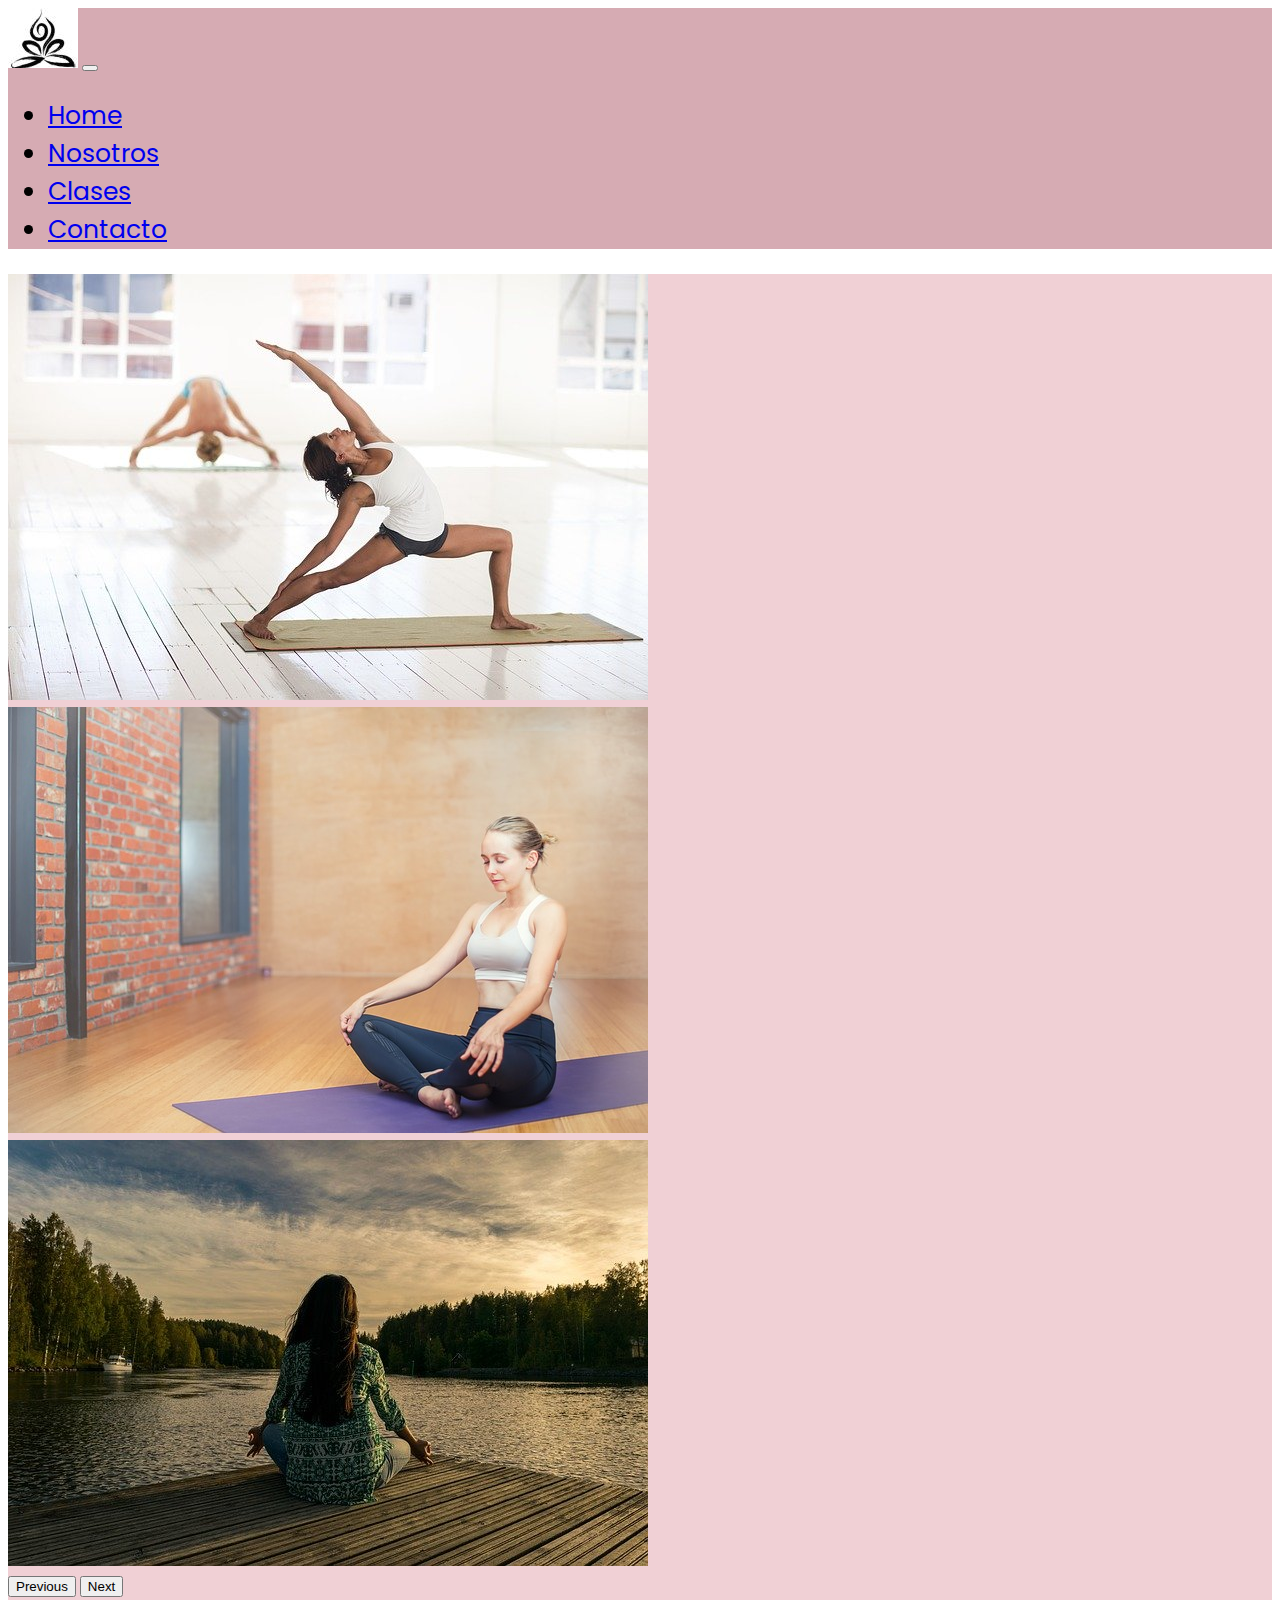
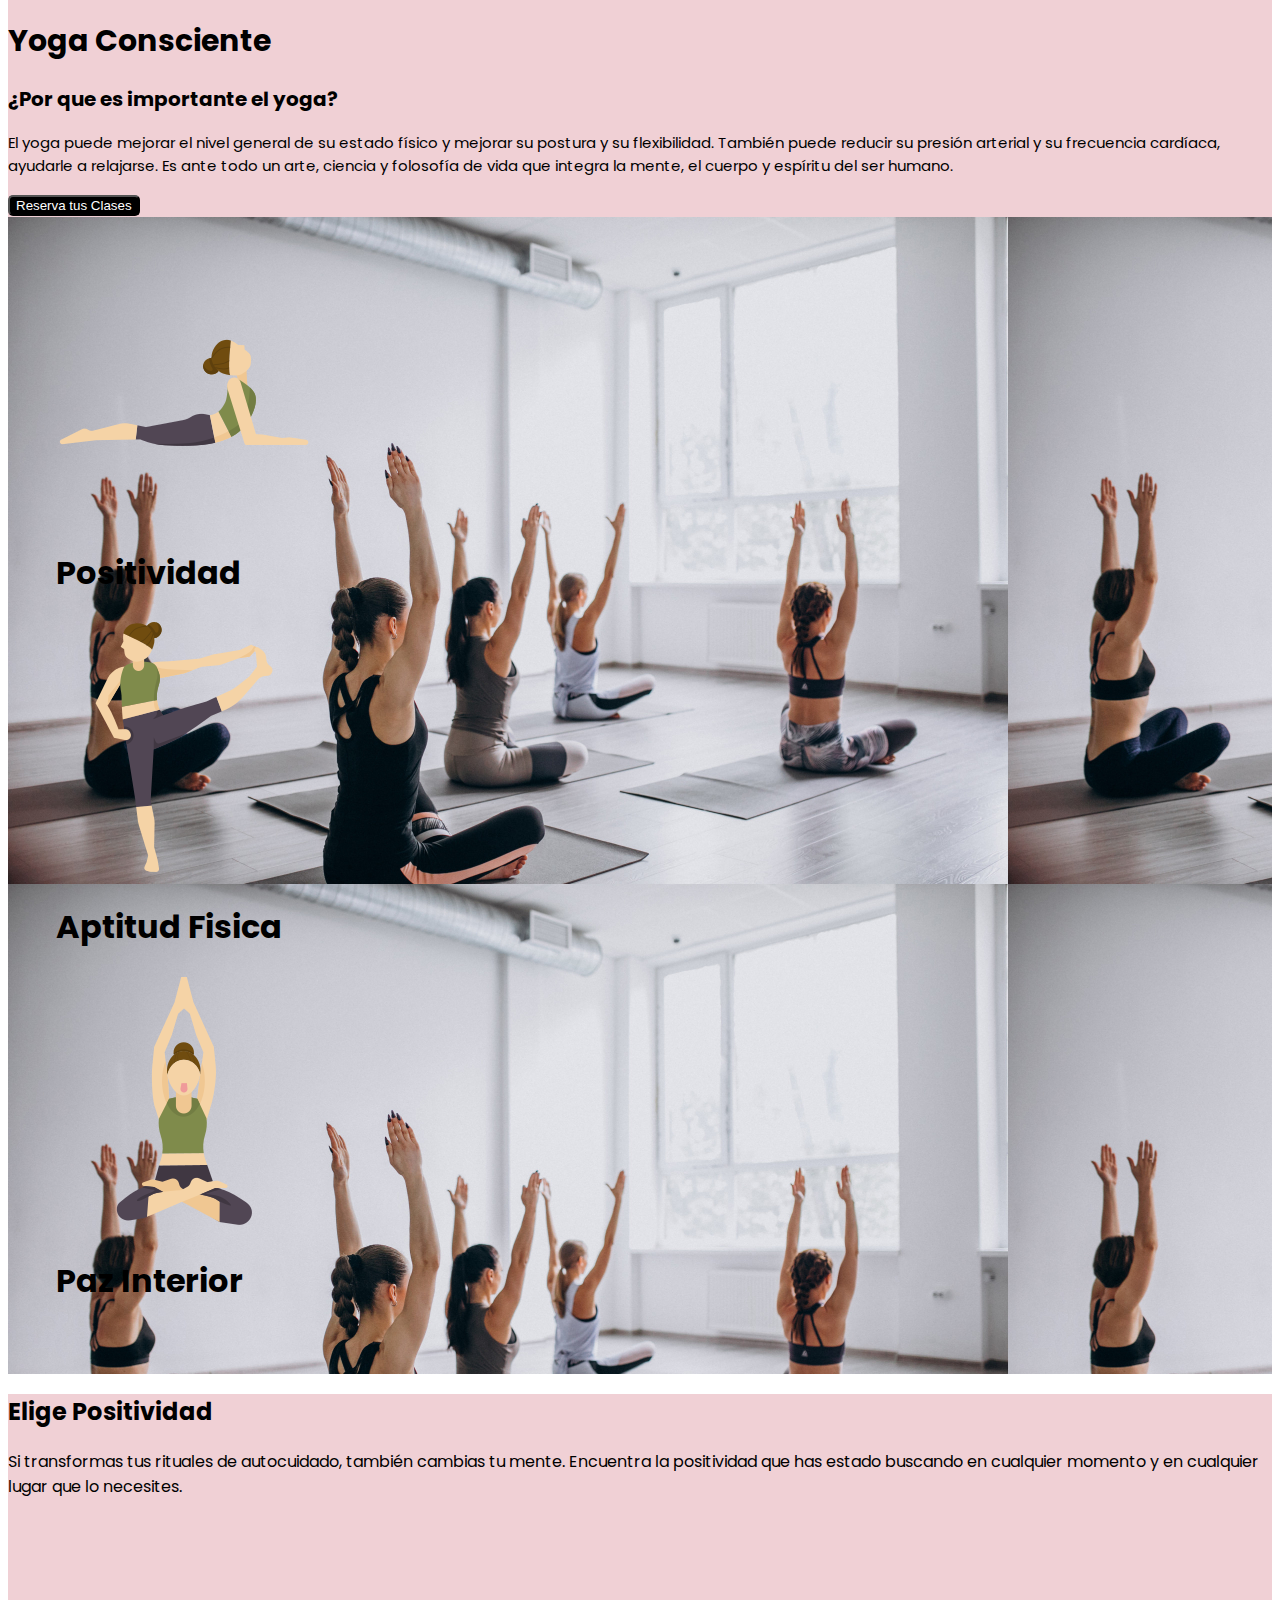
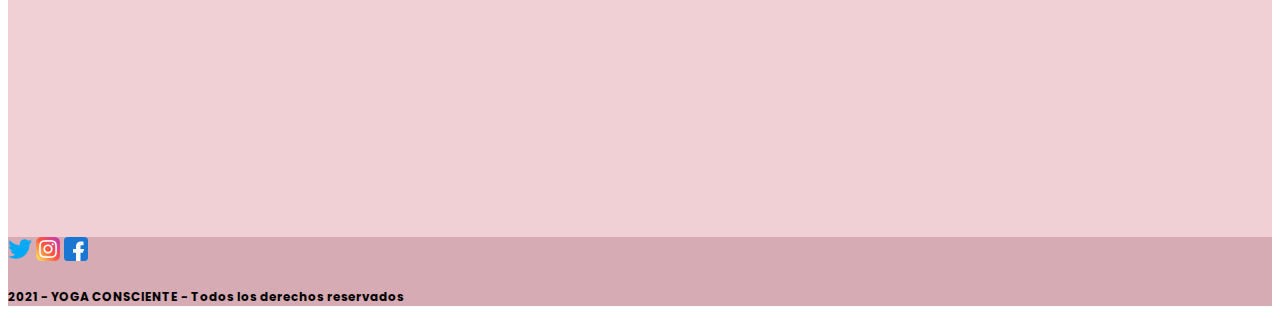
==== index.html @ ab991b2a "Primer Commit Proyecto Final" ====
<!DOCTYPE html>
<html lang="en">
<head>
    <!-- META TAGS-->
    <meta charset="UTF-8">
    <meta http-equiv="X-UA-Compatible" content="IE=edge">
    <meta name="viewport" content="width=device-width, initial-scale=1.0">
    <meta name="description" content=" Reserva clases con Yoga Consciente">
    <meta name="keywords" content=" YOGA, CLASES, RESTAURATIVO, IYENGAR, VINYASA, PAZ, SALUD, POSITIVO, CALMA, MEDITAR">
    <!-- CDN BOOTSTRAP-->
    <link href="https://cdn.jsdelivr.net/npm/bootstrap@5.1.1/dist/css/bootstrap.min.css" rel="stylesheet" integrity="sha384-F3w7mX95PdgyTmZZMECAngseQB83DfGTowi0iMjiWaeVhAn4FJkqJByhZMI3AhiU" crossorigin="anonymous">
    <!-- LINK CSS-->
    <link rel="stylesheet" href="./css/styles.css">
    <!-- LIBRERIA ANIMATE-->
    <link rel="stylesheet" href="https://cdnjs.cloudflare.com/ajax/libs/animate.css/4.1.1/animate.min.css"/>
    <!-- TITULO -->
    <title>Yoga Consciente</title>
</head>
<body>
<!--Nav Bar-->
<nav class="navbar navbar-expand-lg navbar-light bg-light p-0">
    <div class="container-fluid menu">
      <a class="navbar-brand" href="#"><img src="./imagenes/logoYoga.jpeg" alt=""></a>
      <button class="navbar-toggler" type="button" data-bs-toggle="collapse" data-bs-target="#navbarNav" aria-controls="navbarNav" aria-expanded="false" aria-label="Toggle navigation">
        <span class="navbar-toggler-icon"></span>
      </button>
      <div class="collapse navbar-collapse nav justify-content-center" id="navbarNav">
        <ul class="navbar-nav itemsNavegacion">
          <li class="nav-item">
            <a class="nav-link active" aria-current="page" href="./index.html">Home</a>
          </li>
          <li class="nav-item">
            <a class="nav-link active" aria-current="page" href="./pages/nosotros.html">Nosotros</a>
          </li>
          <li class="nav-item">
            <a class="nav-link active" aria-current="page" href="./pages/clases.html">Clases</a>
          </li>
          <li class="nav-item">
            <a class="nav-link active" aria-current="page" href="./pages/contacto.html">Contacto</a>
          </li>

        </ul>
      </div>
    </div>
  </nav>
  <!-- HERO SECTION - CAROUSEL PRIMERA SECCION -->
  <div class="container p-0" id="seccion__container__carousel"> 
    <div class="row p-0 m-0 align-items-center seccion__container_imagen">
      <div class="col-md-6 p-0 ">
        <div id="carouselExampleControls" class="carousel slide" data-bs-ride="carousel">
          <div class="carousel-inner " >
            <div class="carousel-item active">
              <img src="./imagenes/yogacarousel.jpg" class="d-block w-100 " alt="mujer haciendo warrior pose">
            </div>
            <div class="carousel-item">
              <img src="./imagenes/yogacarousel2.jpg" class="d-block w-100 " alt="mujer haciendo cobbier pose">
            </div>
            <div class="carousel-item">
              <img src="./imagenes/yogacarousel3.jpg" class="d-block w-100 " alt="mujer haciendo cobbier pose con vista al lago">
            </div>
          </div>
          <button class="carousel-control-prev" type="button" data-bs-target="#carouselExampleControls" data-bs-slide="prev">
            <span class="carousel-control-prev-icon" aria-hidden="true"></span>
            <span class="visually-hidden">Previous</span>
          </button>
          <button class="carousel-control-next" type="button" data-bs-target="#carouselExampleControls" data-bs-slide="next">
            <span class="carousel-control-next-icon" aria-hidden="true"></span>
            <span class="visually-hidden">Next</span>
          </button>
        </div>
      </div>
       <!-- HERO SECTION - TITULO Y PARRAFO -->
       <div class="col-md-6" id="seccion__container__parrafo">
          <div class="contenete">
            <h1 class="title">Yoga Consciente</h1>
            <h2>¿Por que es importante el yoga?</h2>
            <p>El yoga puede mejorar el nivel general de su estado físico y mejorar su postura y su flexibilidad. También puede reducir su presión arterial y su frecuencia cardíaca, ayudarle a relajarse. Es ante todo un arte, ciencia y folosofía de vida que integra la mente, el cuerpo y espíritu del ser humano.</p>
       <div class="boton__hero mb-1">
            <button class= "animate__animated animate__tada"><a href="./clases.html">Reserva tus Clases</a></button>
                </div>
          </div>
        </div>     
    </div>
  </div>

  <!-- CARDS MAIN SEGUNDA SECCION-->
  <section id="container__cards">
    <div class="container" >
        <div class="row justify-content-center align-items-center ">
            <div class="col-lg-3">
          <div class="card" style="width: 15rem;">
              <img src="./imagenes/seccionCards3.png" class="card-img-top" alt="...">
              <div class="card-body">
                <h1 class="card-text fs-3 text">Positividad</h1>
              </div>
            </div>
          </div>
          <div class="col-lg-3">
              <div class="card" style="width: 15rem;">
                  <img src="./imagenes/seccionCards.png" class="card-img-top" alt="...">
                  <div class="card-body">
                    <h1 class="card-text fs-3 text">Aptitud Fisica</h1>
                  </div>
                </div>
              </div>
              <div class="col-lg-3 ">
                  <div class="card" style="width: 15rem;">
                      <img src="./imagenes/seccionCards2.png" class="card-img-top" alt="...">
                      <div class="card-body">
                        <h1 class="card-text fs-3 text">Paz Interior</h1>
                      </div>
                  </div>
              </div>
          </div>
      </div>
  </section>

  <!-- TERCERA SECCION VIDEO-->
<div class="container-fluid">
    <div class="row align-items-center video__main">
        <div class="col-md-6">
            <h2 class="title">Elige Positividad</h2>
            <p>Si transformas tus rituales de autocuidado, también cambias tu mente. Encuentra la positividad que has estado buscando en cualquier momento y en cualquier lugar que lo necesites.</p>
        </div>
        <div class="col-md-6">
            <div class="ratio ratio-16x9">
            <iframe width="560" height="315" src="https://www.youtube.com/embed/uCc8sjgsExg" title="YouTube video player" frameborder="0" allow="accelerometer; autoplay; clipboard-write; encrypted-media; gyroscope; picture-in-picture" allowfullscreen></iframe>
        </div>
      </div>
    </div>
</div>
<!--FOOTER-->

<div class="container footer">
    <div class="row align-items-center">
        <div class="col-md-6 p-2">
            <img class="me-3" src="./imagenes/logoTwitter.png" alt="Logo de twitter">
            <img class="me-3" src="./imagenes/logoInstagram .png" alt="Logo de instagram">
            <img src="./imagenes/logoFacebook.png" alt="logo de facebook">
        </div>
        <div class="col-md-6 footer__copyright">
            <p>2021 - YOGA CONSCIENTE - Todos los derechos reservados</p>
        </div>
    </div>
</div>

<script src="https://cdn.jsdelivr.net/npm/bootstrap@5.1.1/dist/js/bootstrap.bundle.min.js" integrity="sha384-/bQdsTh/da6pkI1MST/rWKFNjaCP5gBSY4sEBT38Q/9RBh9AH40zEOg7Hlq2THRZ" crossorigin="anonymous"></script>    
</body>
</html>
---- css/styles.css ----
@import url("https://fonts.googleapis.com/css2?family=Poppins:wght@300&display=swap");
/* PLACEHOLDER*/
/* NAVBAR*/
.menu {
  background-color: #d6abb3;
}

.menu .itemsNavegacion {
  font-size: 25px;
  font-family: 'Poppins';
  width: 70%;
  -ms-flex-pack: distribute;
      justify-content: space-around;
  /* OPERACION Y MIXIN*/
}

@media screen and (max-width: 768px) {
  .menu .itemsNavegacion {
    font-size: 20px;
  }
}

.menu .itemsNavegacion li a:hover {
  text-decoration: underline;
}

/*CAROUSEL*/
#seccion__container__carousel {
  min-width: 100%;
  height: auto;
  background-color: #f0d0d5;
  font-family: 'Poppins';
}

#seccion__container__carousel #seccion__container__parrafo h1 {
  font-size: 30px;
}

#seccion__container__carousel #seccion__container__parrafo h2 {
  font-size: 20px;
}

#seccion__container__carousel #seccion__container__parrafo p {
  font-size: 15px;
}

@media screen and (max-width: 813px) {
  #seccion__container__carousel #seccion__container__parrafo p {
    font-size: 12px;
  }
}

#seccion__container__carousel #seccion__container__parrafo .boton__hero button {
  background-color: black;
  border-radius: 5px;
  border-color: black;
}

#seccion__container__carousel #seccion__container__parrafo .boton__hero button a {
  text-decoration: none;
  color: white;
}

#seccion__container__carousel #seccion__container__parrafo .boton__hero button a:hover {
  color: #f0d0d5;
}

/*CARDS*/
#container__cards {
  /*Aplicando Placeholder*/
  background-image: url(/imagenes/backgroundmain2.jpg);
  padding: 3rem;
  font-family: 'Poppins';
}

/*SECCION VIDEO*/
.video__main {
  background-color: #f0d0d5;
  font-family: 'Poppins';
}

.footer {
  background-color: #d6abb3;
  min-width: 100%;
  font-family: 'Poppins';
}

.footer__copyright {
  -webkit-box-align: center;
      -ms-flex-align: center;
          align-items: center;
  padding-top: 0.5rem;
}

.footer__copyright p {
  font-weight: bold;
  font-size: 12px;
}

.hero__section__nosotros {
  background-color: #f0d0d5;
  font-family: 'Poppins';
  padding-top: 4rem;
}

.hero__section__clases {
  background-color: #f0d0d5;
}

.main {
  background-color: #f0d0d5;
  font-family: 'Poppins';
}

.main__contacto {
  font-family: 'Poppins';
}
/*# sourceMappingURL=styles.css.map */
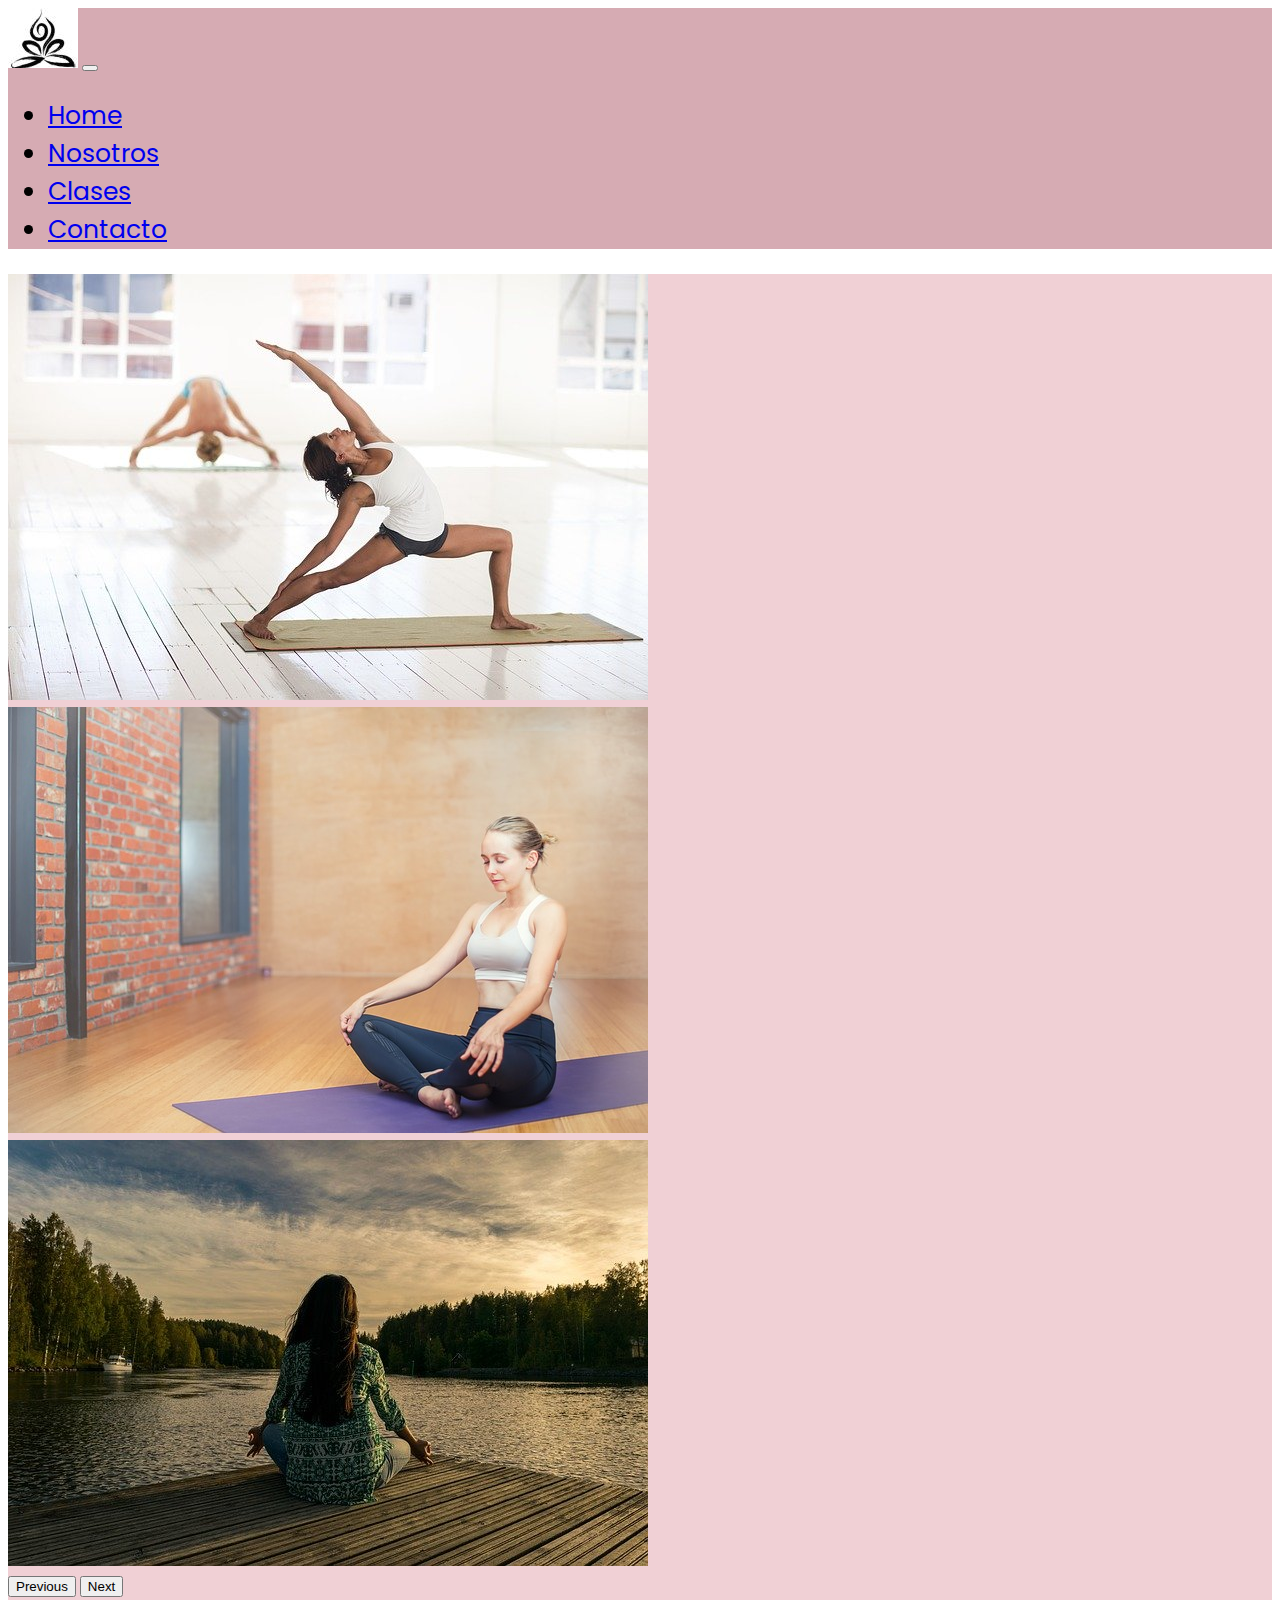
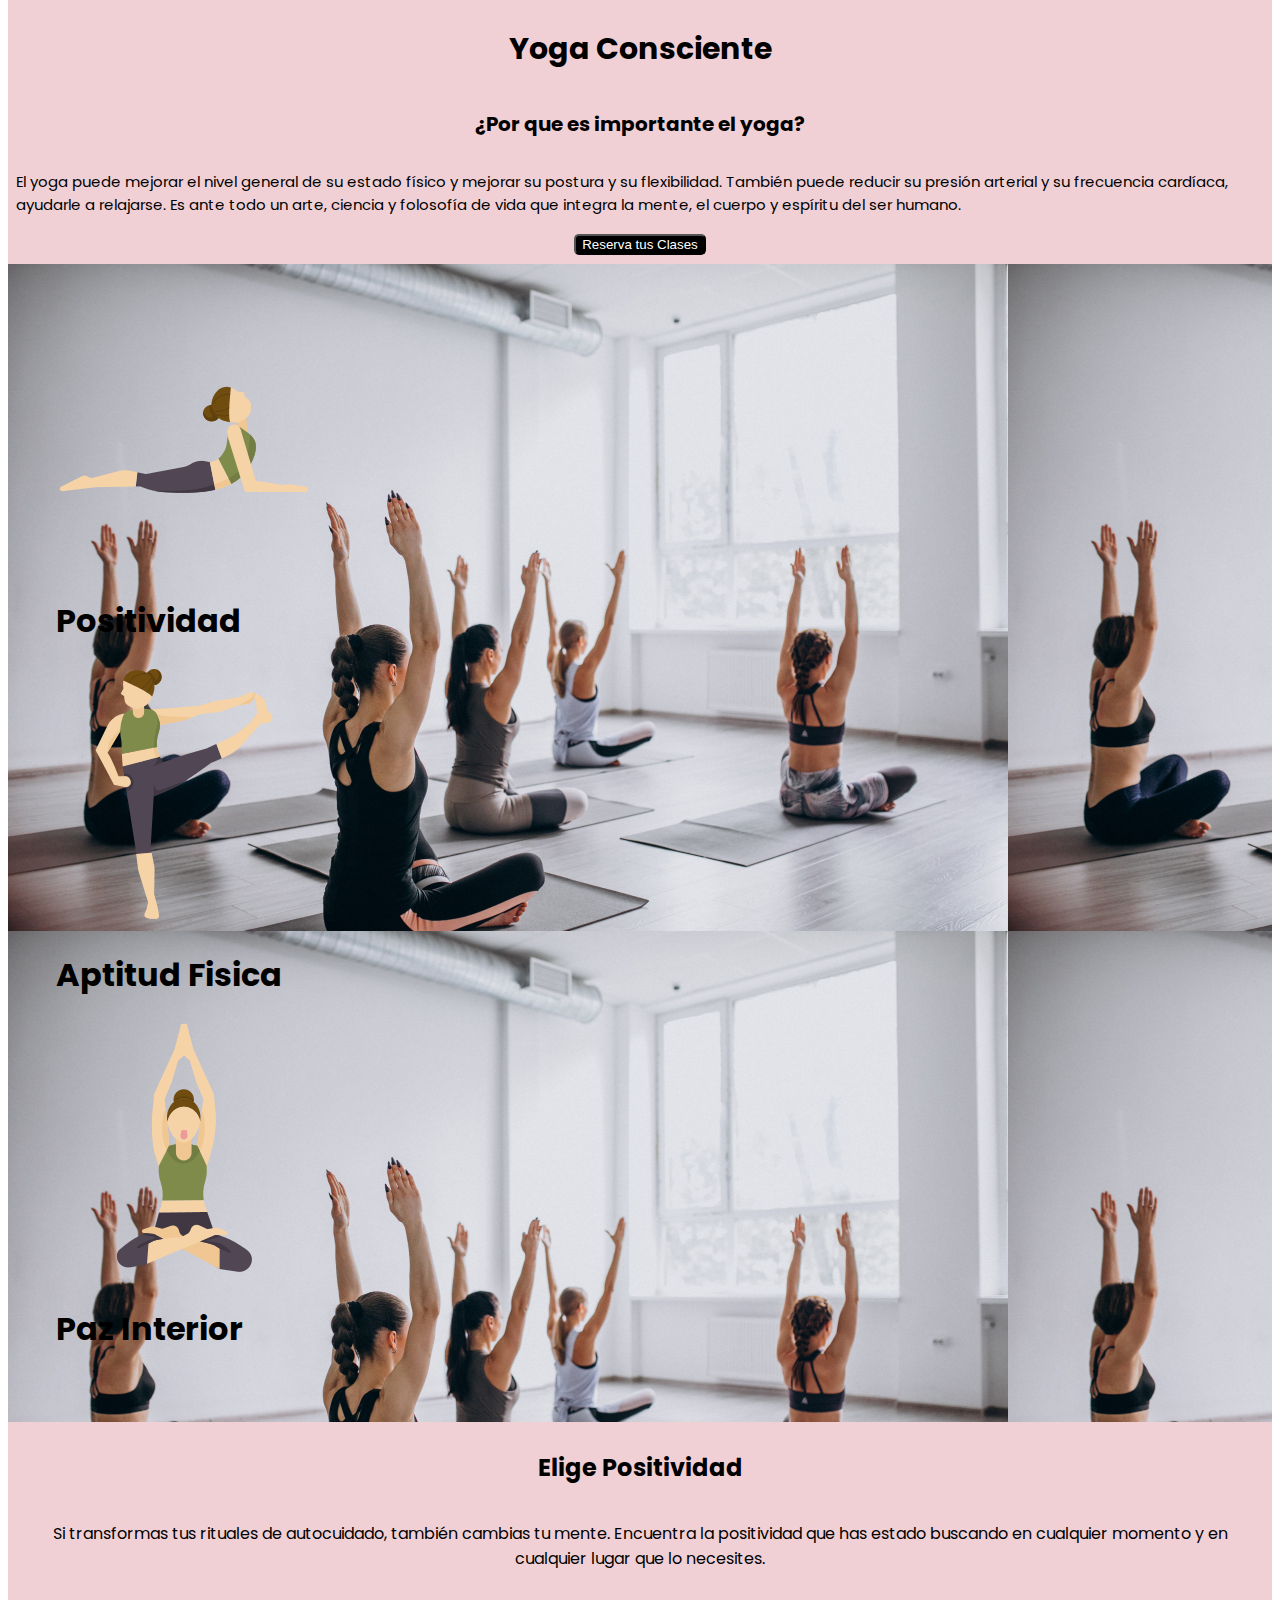
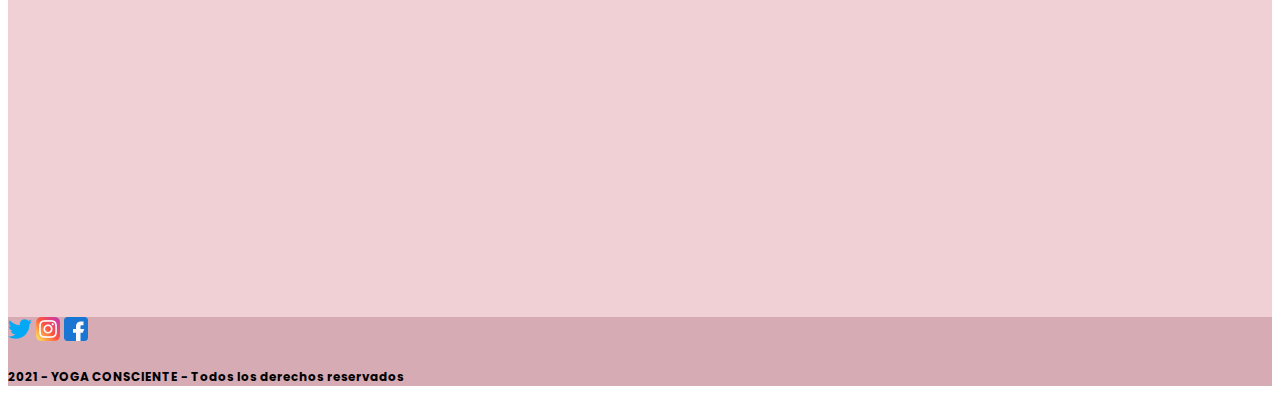
==== commit f30282f8: "Actualizacion Proyecto Final 14-10" ====
--- a/index.html
+++ b/index.html
@@ -70,13 +70,13 @@
         </div>
       </div>
        <!-- HERO SECTION - TITULO Y PARRAFO -->
-       <div class="col-md-6" id="seccion__container__parrafo">
-          <div class="contenete">
+       <div class="col-md-6" id="seccion__hero__parrafo">
+          <div class="seccion__parrafo">
             <h1 class="title">Yoga Consciente</h1>
             <h2>¿Por que es importante el yoga?</h2>
             <p>El yoga puede mejorar el nivel general de su estado físico y mejorar su postura y su flexibilidad. También puede reducir su presión arterial y su frecuencia cardíaca, ayudarle a relajarse. Es ante todo un arte, ciencia y folosofía de vida que integra la mente, el cuerpo y espíritu del ser humano.</p>
        <div class="boton__hero mb-1">
-            <button class= "animate__animated animate__tada"><a href="./clases.html">Reserva tus Clases</a></button>
+            <button class= "animate__animated animate__tada"><a href="./pages/clases.html">Reserva tus Clases</a></button>
                 </div>
           </div>
         </div>     
@@ -85,9 +85,9 @@
 
   <!-- CARDS MAIN SEGUNDA SECCION-->
   <section id="container__cards">
-    <div class="container" >
+    <div class="container p-1" >
         <div class="row justify-content-center align-items-center ">
-            <div class="col-lg-3">
+            <div class="col-lg-3 p-2">
           <div class="card" style="width: 15rem;">
               <img src="./imagenes/seccionCards3.png" class="card-img-top" alt="...">
               <div class="card-body">
@@ -95,7 +95,7 @@
               </div>
             </div>
           </div>
-          <div class="col-lg-3">
+          <div class="col-lg-3 p-2">
               <div class="card" style="width: 15rem;">
                   <img src="./imagenes/seccionCards.png" class="card-img-top" alt="...">
                   <div class="card-body">
@@ -103,7 +103,7 @@
                   </div>
                 </div>
               </div>
-              <div class="col-lg-3 ">
+              <div class="col-lg-3 p-2">
                   <div class="card" style="width: 15rem;">
                       <img src="./imagenes/seccionCards2.png" class="card-img-top" alt="...">
                       <div class="card-body">
@@ -119,8 +119,11 @@
 <div class="container-fluid">
     <div class="row align-items-center video__main">
         <div class="col-md-6">
+          <div class="video__parrafo">
             <h2 class="title">Elige Positividad</h2>
             <p>Si transformas tus rituales de autocuidado, también cambias tu mente. Encuentra la positividad que has estado buscando en cualquier momento y en cualquier lugar que lo necesites.</p>
+          </div>
+            
         </div>
         <div class="col-md-6">
             <div class="ratio ratio-16x9">
--- a/css/styles.css
+++ b/css/styles.css
@@ -11,6 +11,9 @@
   width: 70%;
   -ms-flex-pack: distribute;
       justify-content: space-around;
+  -webkit-box-align: center;
+      -ms-flex-align: center;
+          align-items: center;
   /* OPERACION Y MIXIN*/
 }
 
@@ -32,51 +35,115 @@
   font-family: 'Poppins';
 }
 
-#seccion__container__carousel #seccion__container__parrafo h1 {
+#seccion__container__carousel #seccion__hero__parrafo h1 {
   font-size: 30px;
 }
 
-#seccion__container__carousel #seccion__container__parrafo h2 {
+#seccion__container__carousel #seccion__hero__parrafo h2 {
   font-size: 20px;
 }
 
-#seccion__container__carousel #seccion__container__parrafo p {
+#seccion__container__carousel #seccion__hero__parrafo p {
   font-size: 15px;
 }
 
-@media screen and (max-width: 813px) {
-  #seccion__container__carousel #seccion__container__parrafo p {
+@media screen and (max-width: 1024px) {
+  #seccion__container__carousel #seccion__hero__parrafo p {
+    font-size: 14px;
+  }
+}
+
+@media screen and (max-width: 768px) {
+  #seccion__container__carousel #seccion__hero__parrafo p {
     font-size: 12px;
   }
 }
 
-#seccion__container__carousel #seccion__container__parrafo .boton__hero button {
+#seccion__container__carousel #seccion__hero__parrafo .boton__hero {
+  -webkit-box-pack: center;
+      -ms-flex-pack: center;
+          justify-content: center;
+  -webkit-box-align: center;
+      -ms-flex-align: center;
+          align-items: center;
+}
+
+#seccion__container__carousel #seccion__hero__parrafo button {
   background-color: black;
   border-radius: 5px;
   border-color: black;
 }
 
-#seccion__container__carousel #seccion__container__parrafo .boton__hero button a {
+#seccion__container__carousel #seccion__hero__parrafo button a {
   text-decoration: none;
   color: white;
 }
 
-#seccion__container__carousel #seccion__container__parrafo .boton__hero button a:hover {
+#seccion__container__carousel #seccion__hero__parrafo button a:hover {
   color: #f0d0d5;
+}
+
+.seccion__parrafo {
+  display: -webkit-box;
+  display: -ms-flexbox;
+  display: flex;
+  -webkit-box-orient: vertical;
+  -webkit-box-direction: normal;
+      -ms-flex-direction: column;
+          flex-direction: column;
+  -webkit-box-pack: center;
+      -ms-flex-pack: center;
+          justify-content: center;
+  -webkit-box-align: center;
+      -ms-flex-align: center;
+          align-items: center;
+  padding: 0.5rem;
 }
 
 /*CARDS*/
 #container__cards {
   /*Aplicando Placeholder*/
-  background-image: url(/imagenes/backgroundmain2.jpg);
+  background-image: url(../imagenes/backgroundmain2.jpg);
   padding: 3rem;
   font-family: 'Poppins';
+}
+
+@media screen and (max-width: 768px) {
+  #container__cards {
+    -webkit-box-pack: center;
+        -ms-flex-pack: center;
+            justify-content: center;
+    -webkit-box-align: center;
+        -ms-flex-align: center;
+            align-items: center;
+  }
 }
 
 /*SECCION VIDEO*/
 .video__main {
   background-color: #f0d0d5;
   font-family: 'Poppins';
+}
+
+.video__main .video__parrafo {
+  display: -webkit-box;
+  display: -ms-flexbox;
+  display: flex;
+  -webkit-box-orient: vertical;
+  -webkit-box-direction: normal;
+      -ms-flex-direction: column;
+          flex-direction: column;
+  -webkit-box-pack: center;
+      -ms-flex-pack: center;
+          justify-content: center;
+  -webkit-box-align: center;
+      -ms-flex-align: center;
+          align-items: center;
+  padding: 0.5rem;
+}
+
+.video__main .video__parrafo p {
+  text-align: center;
 }
 
 .footer {
@@ -114,5 +181,6 @@
 
 .main__contacto {
   font-family: 'Poppins';
+  background-color: #f0d0d5;
 }
 /*# sourceMappingURL=styles.css.map */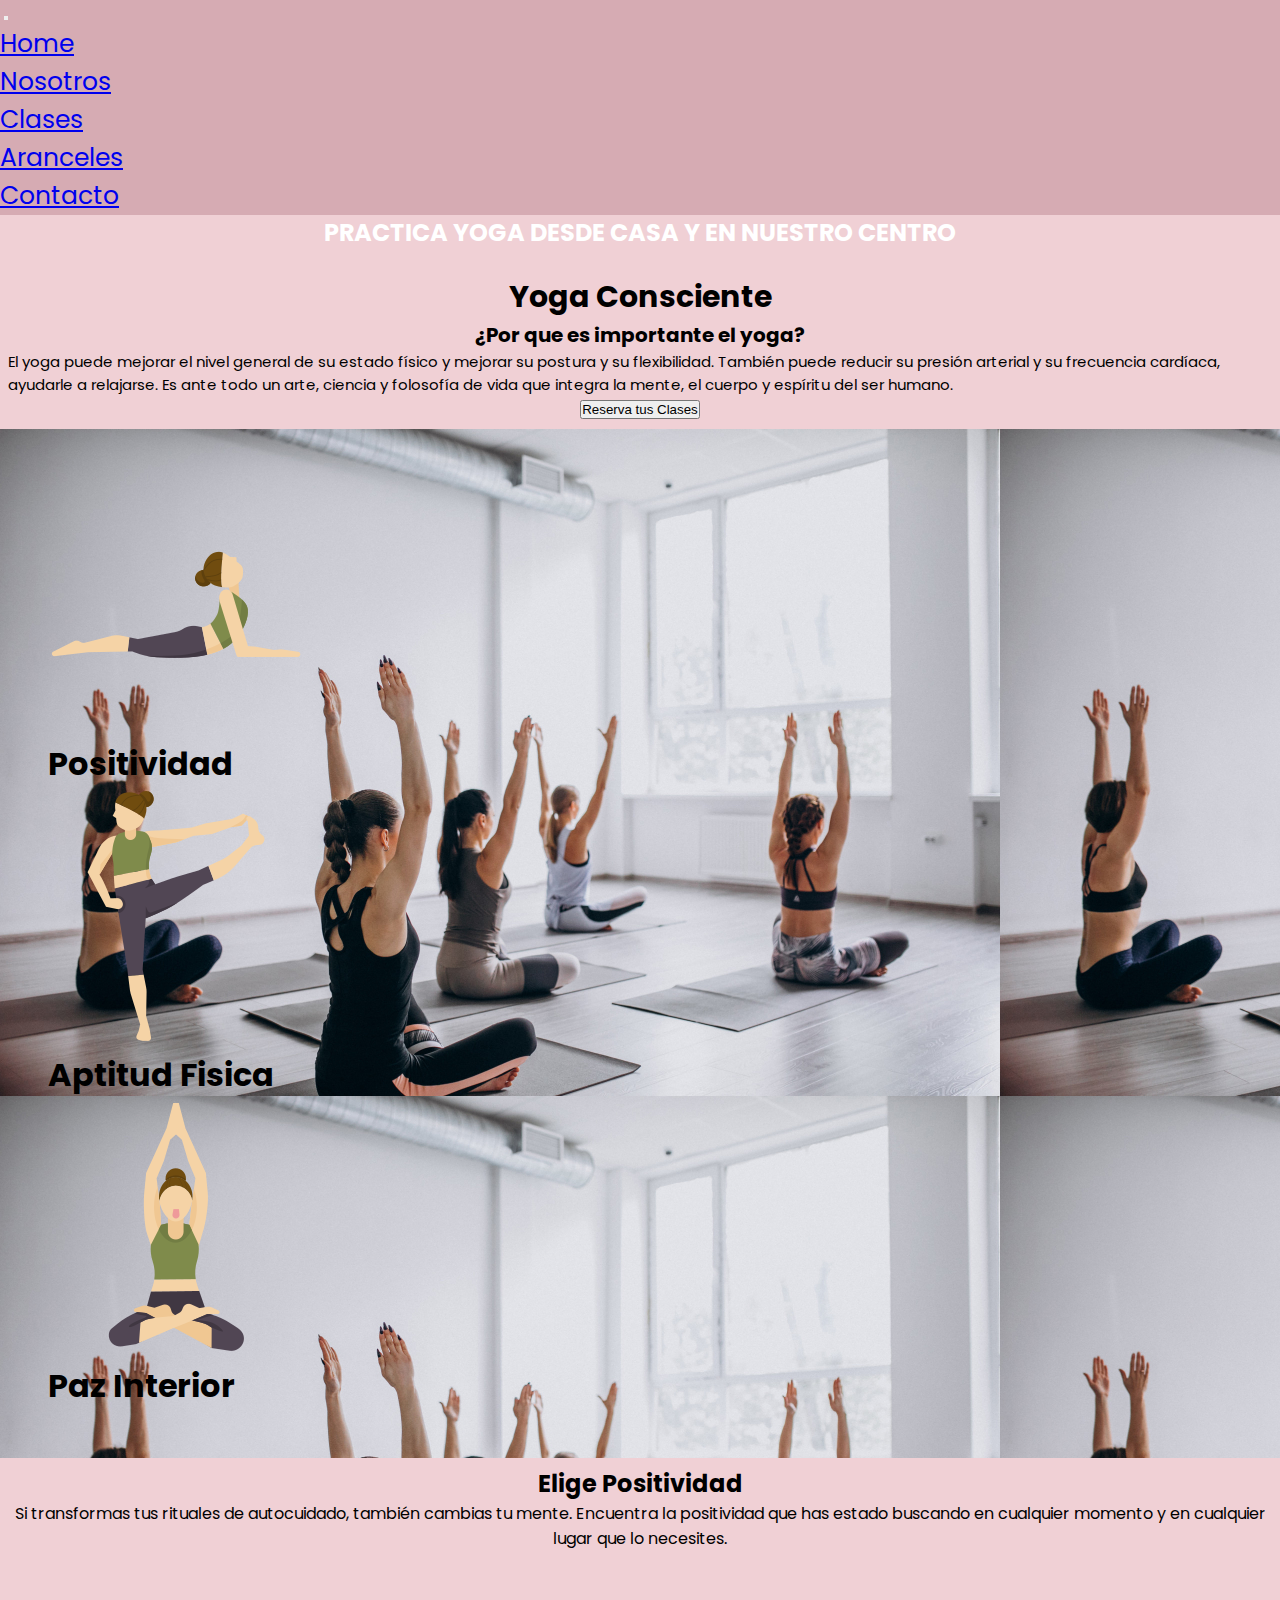
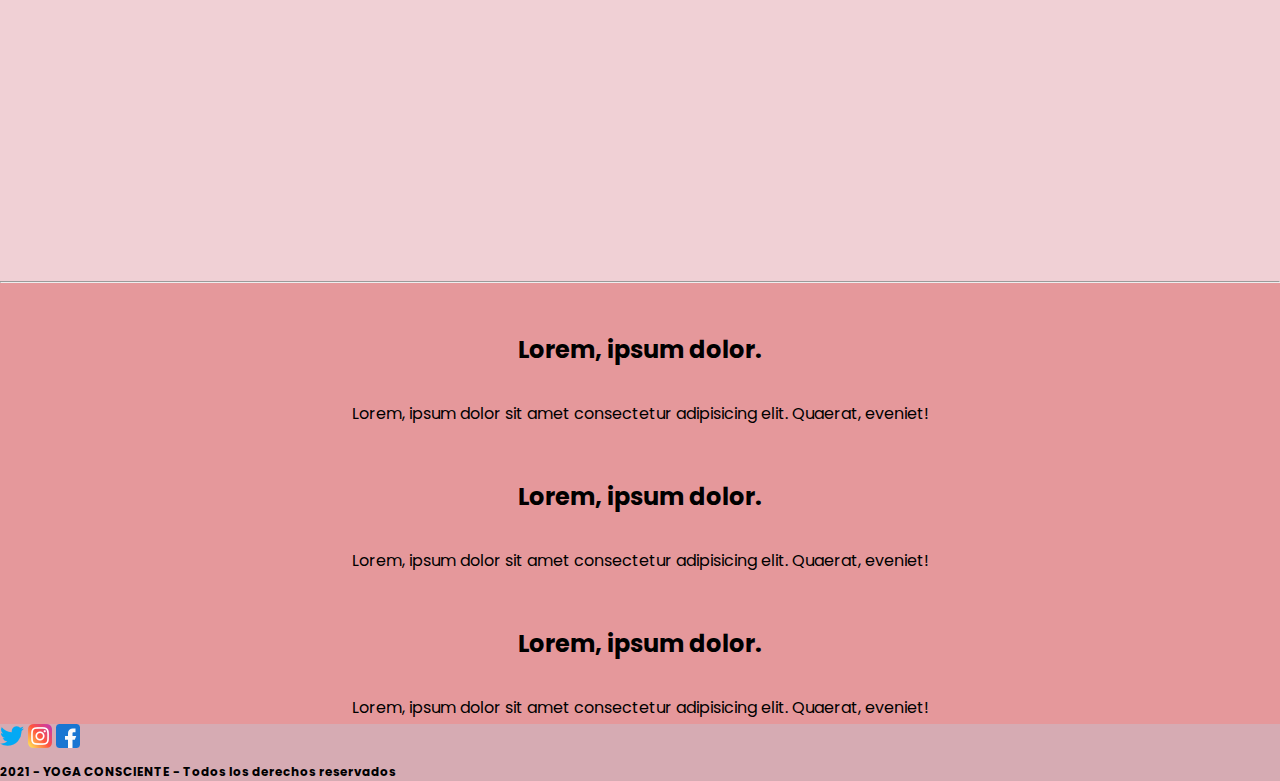
==== commit 1ee7da24: "Actualizado links href" ====
--- a/index.html
+++ b/index.html
@@ -20,7 +20,7 @@
 <!--Nav Bar-->
 <nav class="navbar navbar-expand-lg navbar-light bg-light p-0">
     <div class="container-fluid menu">
-      <a class="navbar-brand" href="#"><img src="./imagenes/logoYoga.jpeg" alt=""></a>
+      <a class="navbar-brand opacity-50" href="#"><img src="./imagenes/meditacion_logo.png" alt=""></a>
       <button class="navbar-toggler" type="button" data-bs-toggle="collapse" data-bs-target="#navbarNav" aria-controls="navbarNav" aria-expanded="false" aria-label="Toggle navigation">
         <span class="navbar-toggler-icon"></span>
       </button>
@@ -36,6 +36,9 @@
             <a class="nav-link active" aria-current="page" href="./pages/clases.html">Clases</a>
           </li>
           <li class="nav-item">
+            <a class="nav-link active" aria-current="page" href="./pages/aranceles.html">Aranceles</a>
+          </li>
+          <li class="nav-item">
             <a class="nav-link active" aria-current="page" href="./pages/contacto.html">Contacto</a>
           </li>
 
@@ -43,52 +46,41 @@
       </div>
     </div>
   </nav>
-  <!-- HERO SECTION - CAROUSEL PRIMERA SECCION -->
-  <div class="container p-0" id="seccion__container__carousel"> 
-    <div class="row p-0 m-0 align-items-center seccion__container_imagen">
-      <div class="col-md-6 p-0 ">
-        <div id="carouselExampleControls" class="carousel slide" data-bs-ride="carousel">
-          <div class="carousel-inner " >
-            <div class="carousel-item active">
-              <img src="./imagenes/yogacarousel.jpg" class="d-block w-100 " alt="mujer haciendo warrior pose">
-            </div>
-            <div class="carousel-item">
-              <img src="./imagenes/yogacarousel2.jpg" class="d-block w-100 " alt="mujer haciendo cobbier pose">
-            </div>
-            <div class="carousel-item">
-              <img src="./imagenes/yogacarousel3.jpg" class="d-block w-100 " alt="mujer haciendo cobbier pose con vista al lago">
-            </div>
-          </div>
-          <button class="carousel-control-prev" type="button" data-bs-target="#carouselExampleControls" data-bs-slide="prev">
-            <span class="carousel-control-prev-icon" aria-hidden="true"></span>
-            <span class="visually-hidden">Previous</span>
-          </button>
-          <button class="carousel-control-next" type="button" data-bs-target="#carouselExampleControls" data-bs-slide="next">
-            <span class="carousel-control-next-icon" aria-hidden="true"></span>
-            <span class="visually-hidden">Next</span>
-          </button>
+  <!-- HERO SECTION - PRIMERA SECCION -->
+<body>
+<div class="container p-0" id="seccion_hero_container"> 
+  <div class="row p-0 m-0 align-items-center">
+    <div class="col-md-6 p-0 ">
+      <div class="ratio ratio-16x9 m-0 p-0 hero_section">
+        <video autoplay muted loop width="800" height="400">
+          <source src="./videos/yoga-hero.mp4.mp4" type="video/mp4">
+        </video>
+        <div class="contenido_video">
+          <h2>PRACTICA YOGA DESDE CASA Y EN NUESTRO CENTRO</h2>
         </div>
-      </div>
-       <!-- HERO SECTION - TITULO Y PARRAFO -->
-       <div class="col-md-6" id="seccion__hero__parrafo">
-          <div class="seccion__parrafo">
-            <h1 class="title">Yoga Consciente</h1>
-            <h2>¿Por que es importante el yoga?</h2>
-            <p>El yoga puede mejorar el nivel general de su estado físico y mejorar su postura y su flexibilidad. También puede reducir su presión arterial y su frecuencia cardíaca, ayudarle a relajarse. Es ante todo un arte, ciencia y folosofía de vida que integra la mente, el cuerpo y espíritu del ser humano.</p>
-       <div class="boton__hero mb-1">
-            <button class= "animate__animated animate__tada"><a href="./pages/clases.html">Reserva tus Clases</a></button>
-                </div>
-          </div>
-        </div>     
+    </div>     
     </div>
+     <!-- HERO SECTION - TITULO Y PARRAFO -->
+     <div class="col-md-6" id="seccion_hero_parrafo">
+        <div class="seccion__parrafo">
+          <h1 class="title">Yoga Consciente</h1>
+          <h2>¿Por que es importante el yoga?</h2>
+          <p>El yoga puede mejorar el nivel general de su estado físico y mejorar su postura y su flexibilidad. También puede reducir su presión arterial y su frecuencia cardíaca, ayudarle a relajarse. Es ante todo un arte, ciencia y folosofía de vida que integra la mente, el cuerpo y espíritu del ser humano.</p>
+     <div class="boton__hero mb-1">
+          <a href="./pages/clases.html"><button class="button btn btn-secondary animate__animated animate__tada">Reserva tus Clases</button></a>
+              </div>
+        </div>
+      </div>     
   </div>
+</div>
+
 
   <!-- CARDS MAIN SEGUNDA SECCION-->
   <section id="container__cards">
     <div class="container p-1" >
         <div class="row justify-content-center align-items-center ">
             <div class="col-lg-3 p-2">
-          <div class="card" style="width: 15rem;">
+          <div class="card animate__animated animate__backInLeft" style="width: 15rem;">
               <img src="./imagenes/seccionCards3.png" class="card-img-top" alt="...">
               <div class="card-body">
                 <h1 class="card-text fs-3 text">Positividad</h1>
@@ -96,7 +88,7 @@
             </div>
           </div>
           <div class="col-lg-3 p-2">
-              <div class="card" style="width: 15rem;">
+              <div class="card animate__animated animate__backInDown" style="width: 15rem;">
                   <img src="./imagenes/seccionCards.png" class="card-img-top" alt="...">
                   <div class="card-body">
                     <h1 class="card-text fs-3 text">Aptitud Fisica</h1>
@@ -104,7 +96,7 @@
                 </div>
               </div>
               <div class="col-lg-3 p-2">
-                  <div class="card" style="width: 15rem;">
+                  <div class="card animate__animated animate__backInRight" style="width: 15rem;">
                       <img src="./imagenes/seccionCards2.png" class="card-img-top" alt="...">
                       <div class="card-body">
                         <h1 class="card-text fs-3 text">Paz Interior</h1>
@@ -114,8 +106,9 @@
           </div>
       </div>
   </section>
+  
 
-  <!-- TERCERA SECCION VIDEO-->
+  <!-- TERCERA SECCION -->
 <div class="container-fluid">
     <div class="row align-items-center video__main">
         <div class="col-md-6">
@@ -128,13 +121,48 @@
         <div class="col-md-6">
             <div class="ratio ratio-16x9">
             <iframe width="560" height="315" src="https://www.youtube.com/embed/uCc8sjgsExg" title="YouTube video player" frameborder="0" allow="accelerometer; autoplay; clipboard-write; encrypted-media; gyroscope; picture-in-picture" allowfullscreen></iframe>
+            
+        </div>
+        
+      </div>
+      <hr>
+    </div>
+</div>
+
+
+<!-- CUARTA SECCION-->
+<section>
+  <div class="container-fluid p-5 ">
+    <div class="row contenido_padre">
+      <div class="col-md-4 ">
+        <div class="contenido">
+          <img src="./imagenes/poseyoga_index.png" alt="">
+          <h2>Lorem, ipsum dolor.</h2>
+          <p>Lorem, ipsum dolor sit amet consectetur adipisicing elit. Quaerat, eveniet!</p>
         </div>
       </div>
+      <div class="col-md-4">
+        <div class="contenido">
+          <img src="./imagenes/pc_index.png" alt="">
+          <h2>Lorem, ipsum dolor.</h2>
+          <p>Lorem, ipsum dolor sit amet consectetur adipisicing elit. Quaerat, eveniet!</p>
+        </div>
+      </div>
+      <div class="col-md-4">
+        <div class="contenido">
+          <img src="./imagenes/nave_index.png" alt="">
+          <h2>Lorem, ipsum dolor.</h2>
+          <p>Lorem, ipsum dolor sit amet consectetur adipisicing elit. Quaerat, eveniet!</p>
+        </div>
+      </div> 
     </div>
-</div>
+  </div>
+</section>
+  
+
 <!--FOOTER-->
-
-<div class="container footer">
+<section>
+<div class="container-fluid footer">
     <div class="row align-items-center">
         <div class="col-md-6 p-2">
             <img class="me-3" src="./imagenes/logoTwitter.png" alt="Logo de twitter">
@@ -146,6 +174,7 @@
         </div>
     </div>
 </div>
+</section>
 
 <script src="https://cdn.jsdelivr.net/npm/bootstrap@5.1.1/dist/js/bootstrap.bundle.min.js" integrity="sha384-/bQdsTh/da6pkI1MST/rWKFNjaCP5gBSY4sEBT38Q/9RBh9AH40zEOg7Hlq2THRZ" crossorigin="anonymous"></script>    
 </body>
--- a/css/styles.css
+++ b/css/styles.css
@@ -27,80 +27,110 @@
   text-decoration: underline;
 }
 
-/*CAROUSEL*/
-#seccion__container__carousel {
+body {
+  background-color: #f0d0d5;
+}
+
+/*PRIMERA SECCION HERO SECTION*/
+#seccion_hero_container {
   min-width: 100%;
   height: auto;
-  background-color: #f0d0d5;
-  font-family: 'Poppins';
-}
-
-#seccion__container__carousel #seccion__hero__parrafo h1 {
+  font-family: 'Poppins';
+}
+
+#seccion_hero_container #seccion_hero_parrafo h1 {
   font-size: 30px;
-}
-
-#seccion__container__carousel #seccion__hero__parrafo h2 {
+  font-weight: bold;
+}
+
+#seccion_hero_container #seccion_hero_parrafo h2 {
   font-size: 20px;
 }
 
-#seccion__container__carousel #seccion__hero__parrafo p {
+#seccion_hero_container #seccion_hero_parrafo p {
   font-size: 15px;
 }
 
 @media screen and (max-width: 1024px) {
-  #seccion__container__carousel #seccion__hero__parrafo p {
+  #seccion_hero_container #seccion_hero_parrafo p {
     font-size: 14px;
   }
 }
 
 @media screen and (max-width: 768px) {
-  #seccion__container__carousel #seccion__hero__parrafo p {
+  #seccion_hero_container #seccion_hero_parrafo p {
     font-size: 12px;
   }
 }
 
-#seccion__container__carousel #seccion__hero__parrafo .boton__hero {
-  -webkit-box-pack: center;
-      -ms-flex-pack: center;
-          justify-content: center;
-  -webkit-box-align: center;
-      -ms-flex-align: center;
-          align-items: center;
-}
-
-#seccion__container__carousel #seccion__hero__parrafo button {
-  background-color: black;
-  border-radius: 5px;
-  border-color: black;
-}
-
-#seccion__container__carousel #seccion__hero__parrafo button a {
-  text-decoration: none;
+#seccion_hero_container #seccion_hero_parrafo .boton__hero {
+  -webkit-box-pack: center;
+      -ms-flex-pack: center;
+          justify-content: center;
+  -webkit-box-align: center;
+      -ms-flex-align: center;
+          align-items: center;
+}
+
+.seccion__parrafo {
+  display: -webkit-box;
+  display: -ms-flexbox;
+  display: flex;
+  -webkit-box-orient: vertical;
+  -webkit-box-direction: normal;
+      -ms-flex-direction: column;
+          flex-direction: column;
+  -webkit-box-pack: center;
+      -ms-flex-pack: center;
+          justify-content: center;
+  -webkit-box-align: center;
+      -ms-flex-align: center;
+          align-items: center;
+  padding: 0.5rem;
+}
+
+.hero_section {
+  overflow: hidden;
+  width: 100%;
+  height: 100%;
+}
+
+.hero_section video {
+  position: absolute;
+  top: 0;
+  left: 0;
+  -o-object-fit: cover;
+     object-fit: cover;
+}
+
+.contenido_video {
+  position: relative;
+  top: 0;
+  left: 0;
+  display: -webkit-box;
+  display: -ms-flexbox;
+  display: flex;
+  -webkit-box-pack: center;
+      -ms-flex-pack: center;
+          justify-content: center;
+  -webkit-box-align: center;
+      -ms-flex-align: center;
+          align-items: center;
+  -webkit-box-orient: vertical;
+  -webkit-box-direction: normal;
+      -ms-flex-direction: column;
+          flex-direction: column;
+  text-align: center;
+  background-blend-mode: soft-light;
+  z-index: 1;
+  padding-bottom: 1rem;
+}
+
+.contenido_video h2 {
   color: white;
 }
 
-#seccion__container__carousel #seccion__hero__parrafo button a:hover {
-  color: #f0d0d5;
-}
-
-.seccion__parrafo {
-  display: -webkit-box;
-  display: -ms-flexbox;
-  display: flex;
-  -webkit-box-orient: vertical;
-  -webkit-box-direction: normal;
-      -ms-flex-direction: column;
-          flex-direction: column;
-  -webkit-box-pack: center;
-      -ms-flex-pack: center;
-          justify-content: center;
-  -webkit-box-align: center;
-      -ms-flex-align: center;
-          align-items: center;
-  padding: 0.5rem;
-}
-
-/*CARDS*/
+/*SEGUNDA SECCION CARDS*/
 #container__cards {
   /*Aplicando Placeholder*/
   background-image: url(../imagenes/backgroundmain2.jpg);
@@ -119,9 +149,8 @@
   }
 }
 
-/*SECCION VIDEO*/
+/*TERCERA SECCION VIDEO*/
 .video__main {
-  background-color: #f0d0d5;
   font-family: 'Poppins';
 }
 
@@ -146,6 +175,31 @@
   text-align: center;
 }
 
+/*CUARTA SECCION*/
+.contenido_padre {
+  background-color: #e5989b;
+}
+
+.contenido_padre .contenido {
+  -webkit-box-pack: center;
+      -ms-flex-pack: center;
+          justify-content: center;
+  -webkit-box-align: center;
+      -ms-flex-align: center;
+          align-items: center;
+  text-align: center;
+  line-height: 2;
+}
+
+.contenido_padre .contenido p {
+  padding-top: 1.5rem;
+}
+
+.contenido_padre .contenido img {
+  padding-top: 2rem;
+}
+
+/*FOOTER*/
 .footer {
   background-color: #d6abb3;
   min-width: 100%;
@@ -164,23 +218,120 @@
   font-size: 12px;
 }
 
-.hero__section__nosotros {
+body {
+  font-family: 'Poppins';
+}
+
+body .banner_nosotros h1 {
+  display: -webkit-box;
+  display: -ms-flexbox;
+  display: flex;
+  -webkit-box-orient: vertical;
+  -webkit-box-direction: normal;
+      -ms-flex-direction: column;
+          flex-direction: column;
+  -webkit-box-pack: center;
+      -ms-flex-pack: center;
+          justify-content: center;
+  text-align: center;
+  font-size: 70px;
+  font-weight: bold;
+  padding: 2rem;
+  background-image: url(../imagenes/yoga_background_nosotros.jpg);
+  color: black;
+}
+
+@media screen and (max-width: 425px) {
+  body .banner_nosotros h1 {
+    font-size: 45px;
+    background-repeat: no-repeat;
+    background-size: 100%;
+  }
+}
+
+.container-fluid .nosotros_texto {
+  display: -webkit-box;
+  display: -ms-flexbox;
+  display: flex;
+  -webkit-box-orient: vertical;
+  -webkit-box-direction: normal;
+      -ms-flex-direction: column;
+          flex-direction: column;
+  -webkit-box-pack: center;
+      -ms-flex-pack: center;
+          justify-content: center;
+  text-align: center;
+  line-height: 2;
+}
+
+body {
   background-color: #f0d0d5;
   font-family: 'Poppins';
-  padding-top: 4rem;
-}
-
-.hero__section__clases {
+}
+
+body .card-img-overlay h5 {
+  font-size: 30px;
+}
+
+@media screen and (max-width: 991px) {
+  body .card-img-overlay h5 {
+    font-size: 15px;
+  }
+}
+
+@media screen and (max-width: 991px) {
+  body .card-img-overlay p {
+    font-size: 10px;
+  }
+}
+
+@media screen and (max-width: 991px) {
+  body .card-img-overlay button {
+    font-size: 10px;
+  }
+}
+
+.main__contacto {
+  font-family: 'Poppins';
   background-color: #f0d0d5;
 }
 
-.main {
+.aranceles_body {
   background-color: #f0d0d5;
-  font-family: 'Poppins';
-}
-
-.main__contacto {
-  font-family: 'Poppins';
-  background-color: #f0d0d5;
+}
+
+.aranceles_contenedor {
+  font-weight: bold;
+  display: block;
+  position: relative;
+}
+
+.aranceles_contenedor h1 {
+  font-size: 70px;
+}
+
+@media screen and (max-width: 425px) {
+  .aranceles_contenedor h1 {
+    font-size: 40px;
+  }
+}
+
+.aranceles_contenedor::after {
+  content: "";
+  background-image: url(../imagenes/background-aranceles.jpg);
+  opacity: 0.5;
+  top: 0;
+  left: 0;
+  bottom: 0;
+  right: 0;
+  position: absolute;
+  z-index: -1;
+}
+
+* {
+  margin: 0;
+  padding: 0;
+  -webkit-box-sizing: border-box;
+          box-sizing: border-box;
 }
 /*# sourceMappingURL=styles.css.map */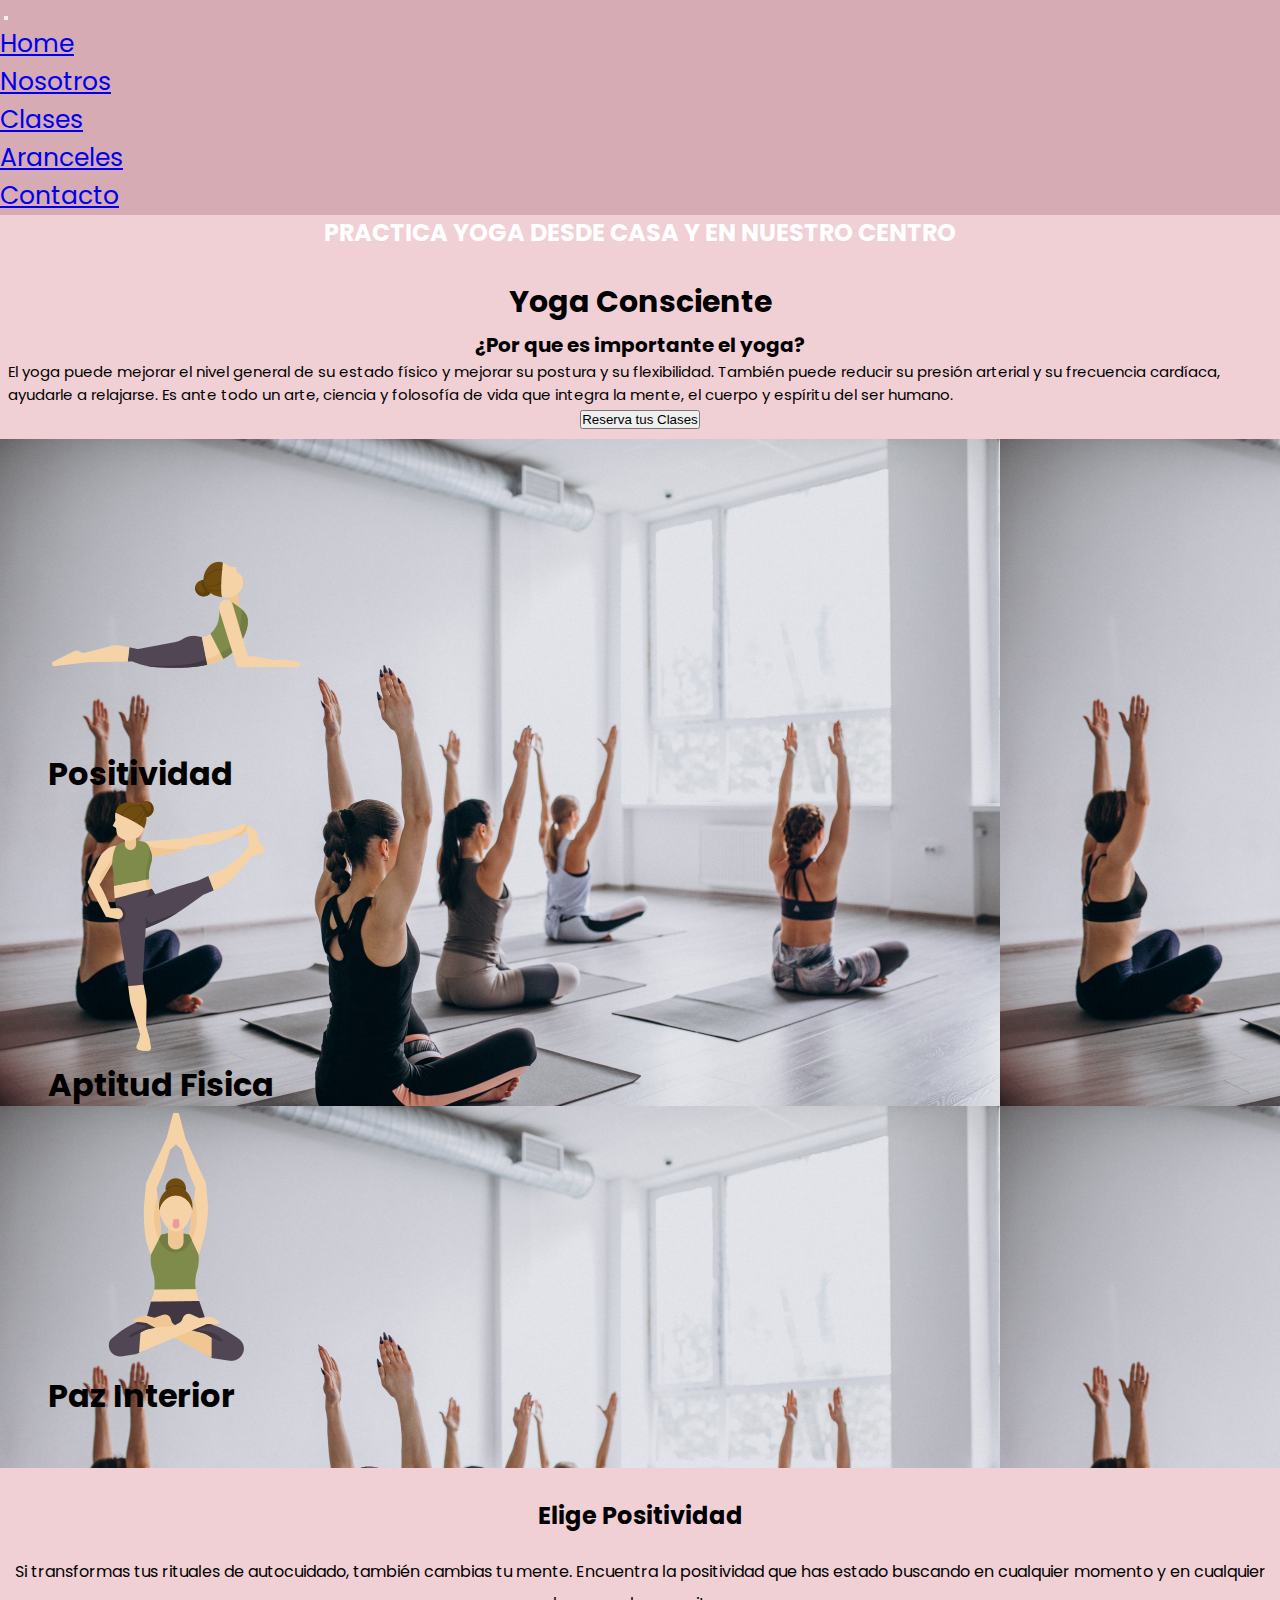
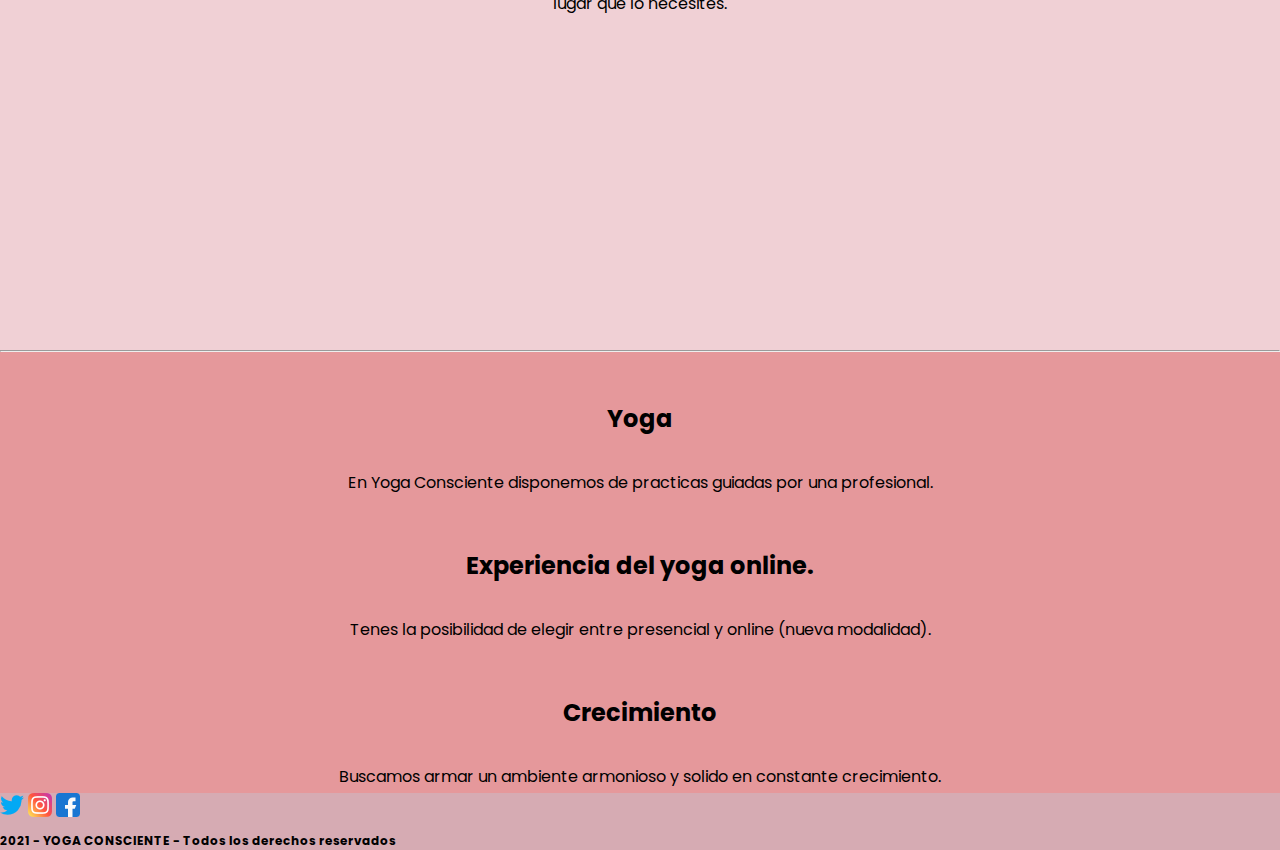
==== commit 32e53b90: "Actualizado 28-10" ====
--- a/index.html
+++ b/index.html
@@ -80,7 +80,7 @@
     <div class="container p-1" >
         <div class="row justify-content-center align-items-center ">
             <div class="col-lg-3 p-2">
-          <div class="card animate__animated animate__backInLeft" style="width: 15rem;">
+          <div class="card animate__animated animate__backInLeft opacity-75" style="width: 15rem;">
               <img src="./imagenes/seccionCards3.png" class="card-img-top" alt="...">
               <div class="card-body">
                 <h1 class="card-text fs-3 text">Positividad</h1>
@@ -88,7 +88,7 @@
             </div>
           </div>
           <div class="col-lg-3 p-2">
-              <div class="card animate__animated animate__backInDown" style="width: 15rem;">
+              <div class="card animate__animated animate__backInDown opacity-75" style="width: 15rem;">
                   <img src="./imagenes/seccionCards.png" class="card-img-top" alt="...">
                   <div class="card-body">
                     <h1 class="card-text fs-3 text">Aptitud Fisica</h1>
@@ -96,7 +96,7 @@
                 </div>
               </div>
               <div class="col-lg-3 p-2">
-                  <div class="card animate__animated animate__backInRight" style="width: 15rem;">
+                  <div class="card animate__animated animate__backInRight opacity-75" style="width: 15rem;">
                       <img src="./imagenes/seccionCards2.png" class="card-img-top" alt="...">
                       <div class="card-body">
                         <h1 class="card-text fs-3 text">Paz Interior</h1>
@@ -137,22 +137,22 @@
       <div class="col-md-4 ">
         <div class="contenido">
           <img src="./imagenes/poseyoga_index.png" alt="">
-          <h2>Lorem, ipsum dolor.</h2>
-          <p>Lorem, ipsum dolor sit amet consectetur adipisicing elit. Quaerat, eveniet!</p>
+          <h2>Yoga</h2>
+          <p>En Yoga Consciente disponemos de practicas guiadas por una profesional.</p>
         </div>
       </div>
       <div class="col-md-4">
         <div class="contenido">
           <img src="./imagenes/pc_index.png" alt="">
-          <h2>Lorem, ipsum dolor.</h2>
-          <p>Lorem, ipsum dolor sit amet consectetur adipisicing elit. Quaerat, eveniet!</p>
+          <h2>Experiencia del yoga online.</h2>
+          <p>Tenes la posibilidad de elegir entre presencial y online (nueva modalidad).</p>
         </div>
       </div>
       <div class="col-md-4">
         <div class="contenido">
           <img src="./imagenes/nave_index.png" alt="">
-          <h2>Lorem, ipsum dolor.</h2>
-          <p>Lorem, ipsum dolor sit amet consectetur adipisicing elit. Quaerat, eveniet!</p>
+          <h2>Crecimiento</h2>
+          <p>Buscamos armar un ambiente armonioso y solido en constante crecimiento.</p>
         </div>
       </div> 
     </div>
--- a/css/styles.css
+++ b/css/styles.css
@@ -89,13 +89,11 @@
   padding: 0.5rem;
 }
 
-.hero_section {
-  overflow: hidden;
-  width: 100%;
-  height: 100%;
-}
-
-.hero_section video {
+.seccion__parrafo h1 {
+  padding: 0.3rem;
+}
+
+video {
   position: absolute;
   top: 0;
   left: 0;
@@ -175,6 +173,16 @@
   text-align: center;
 }
 
+/*TERCERA SECCION*/
+.video__parrafo {
+  line-height: 2;
+}
+
+.video__parrafo h2 {
+  padding: 1rem;
+  font-weight: bold;
+}
+
 /*CUARTA SECCION*/
 .contenido_padre {
   background-color: #e5989b;
@@ -308,12 +316,17 @@
 
 .aranceles_contenedor h1 {
   font-size: 70px;
+  padding-top: 2rem;
 }
 
 @media screen and (max-width: 425px) {
   .aranceles_contenedor h1 {
     font-size: 40px;
   }
+}
+
+.aranceles_contenedor h3 {
+  font-size: 18px;
 }
 
 .aranceles_contenedor::after {
@@ -328,6 +341,27 @@
   z-index: -1;
 }
 
+@media screen and (max-width: 1024px) {
+  .aranceles_contenedor::after {
+    background-size: cover;
+    background-position: center center;
+  }
+}
+
+@media screen and (max-width: 768px) {
+  .aranceles_contenedor::after {
+    background-size: cover;
+    background-position: center center;
+  }
+}
+
+@media screen and (max-width: 425px) {
+  .aranceles_contenedor::after {
+    background-size: cover;
+    background-position: center center;
+  }
+}
+
 * {
   margin: 0;
   padding: 0;
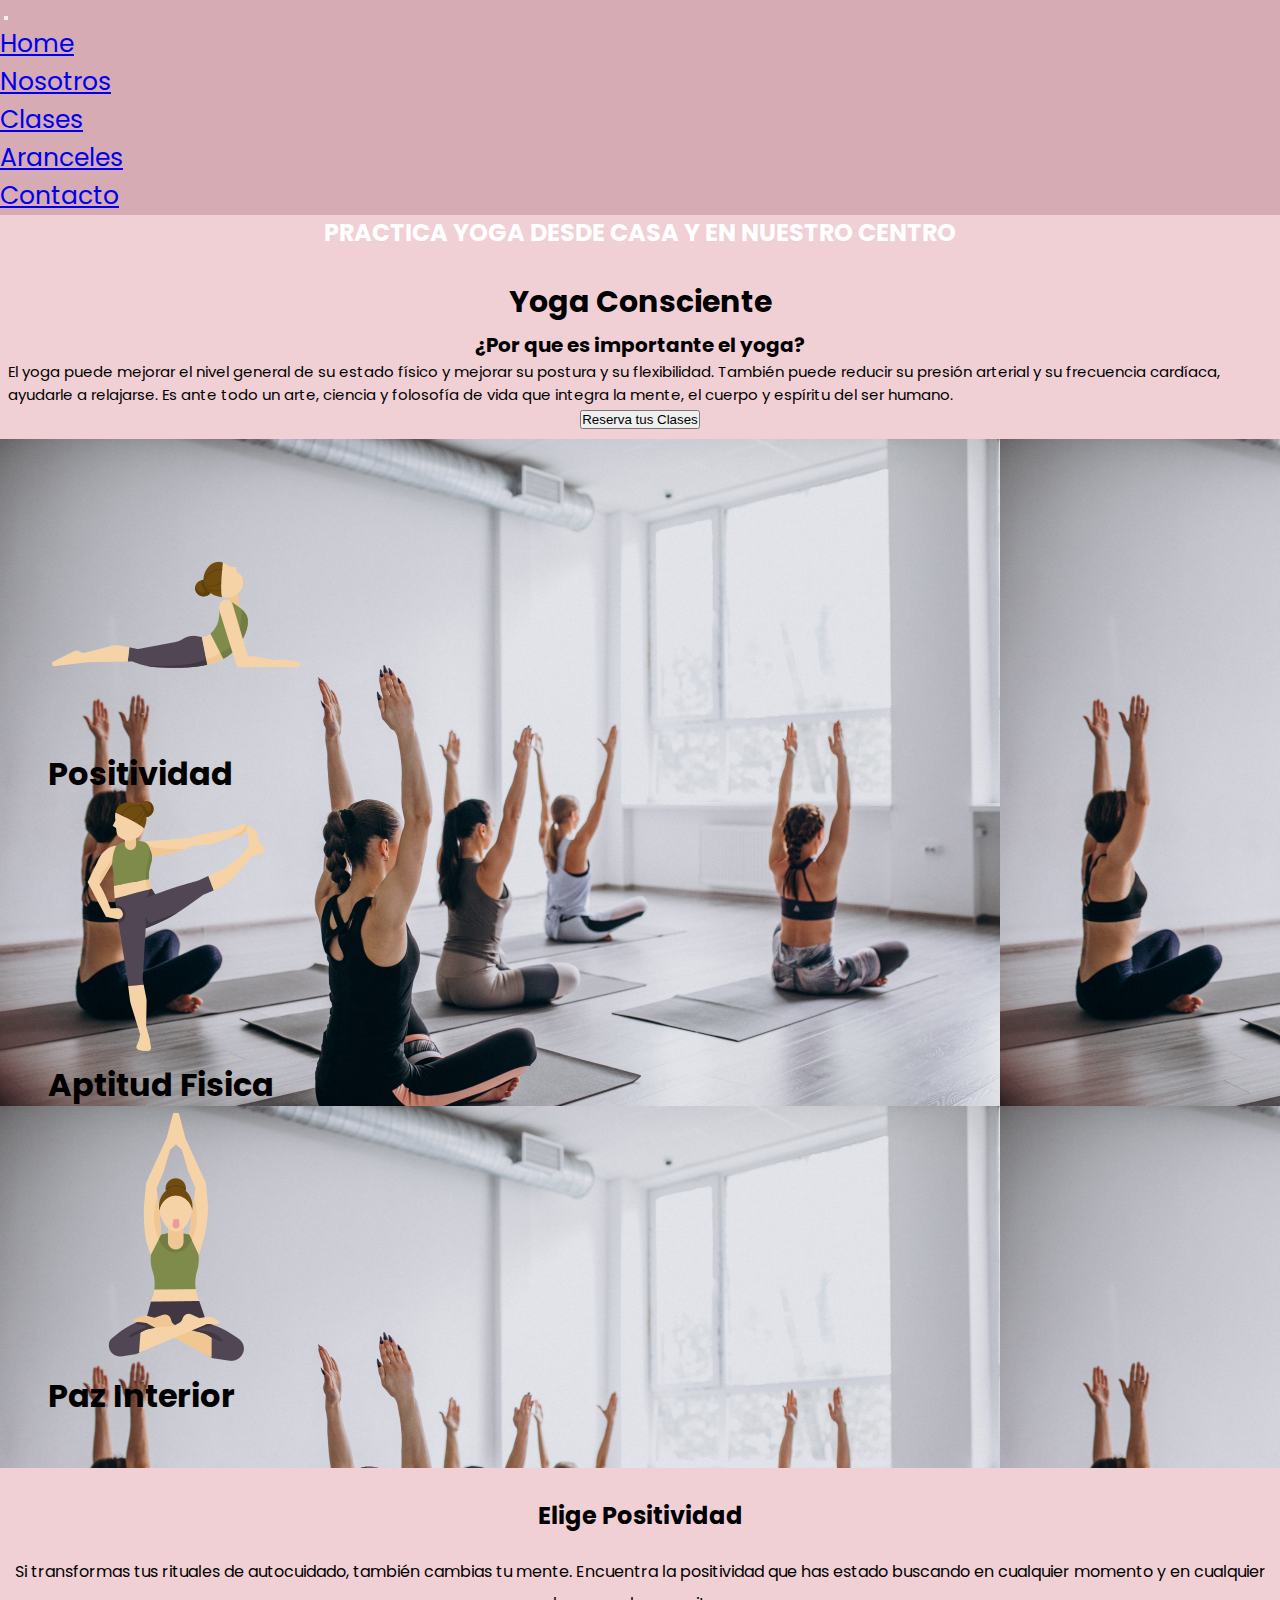
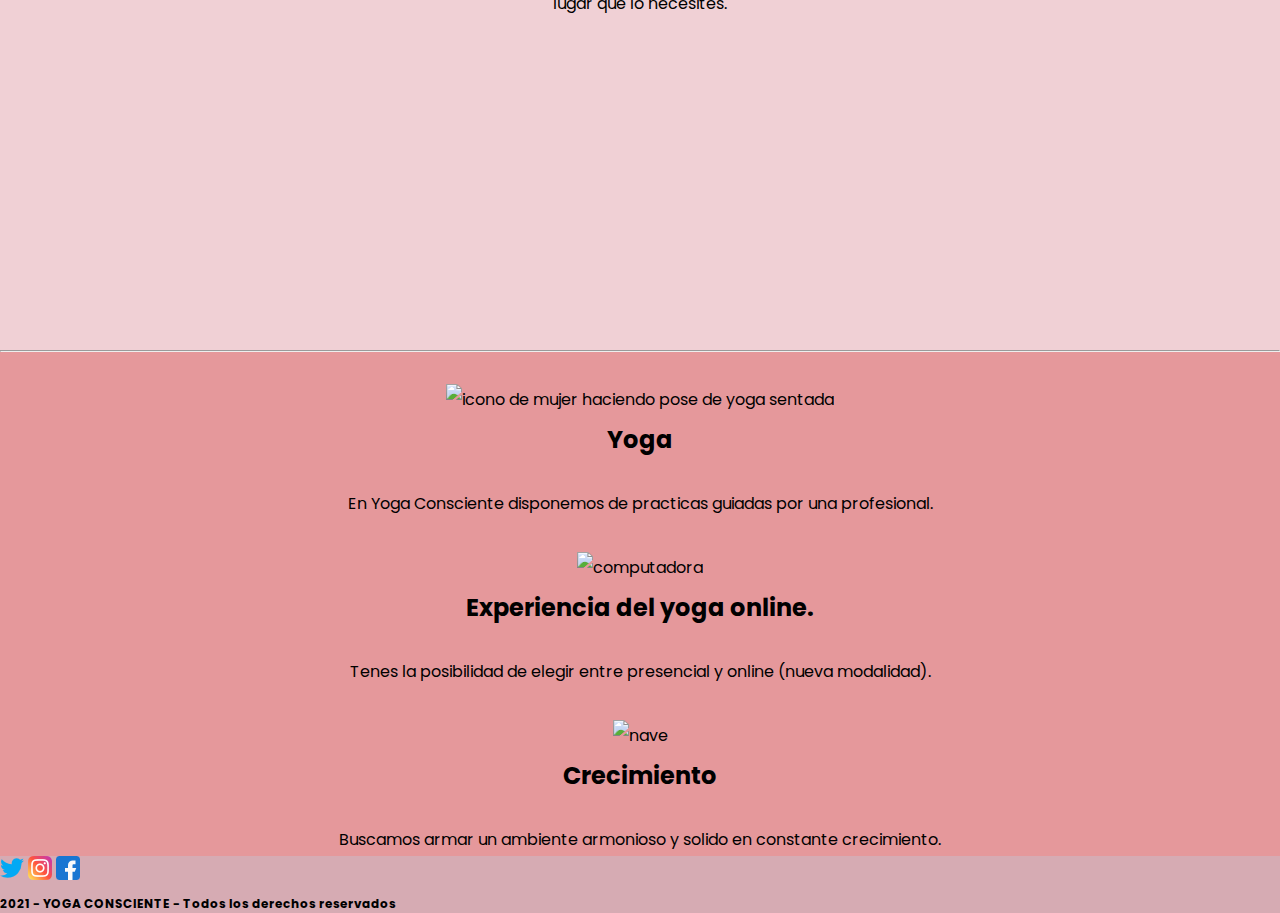
==== commit ee2e8452: "Actualizado 31-10" ====
--- a/index.html
+++ b/index.html
@@ -20,7 +20,7 @@
 <!--Nav Bar-->
 <nav class="navbar navbar-expand-lg navbar-light bg-light p-0">
     <div class="container-fluid menu">
-      <a class="navbar-brand opacity-50" href="#"><img src="./imagenes/meditacion_logo.png" alt=""></a>
+      <a class="navbar-brand opacity-50" href="index.html"><img src="./imagenes/meditacion_logo.png" alt=""></a>
       <button class="navbar-toggler" type="button" data-bs-toggle="collapse" data-bs-target="#navbarNav" aria-controls="navbarNav" aria-expanded="false" aria-label="Toggle navigation">
         <span class="navbar-toggler-icon"></span>
       </button>
@@ -81,7 +81,7 @@
         <div class="row justify-content-center align-items-center ">
             <div class="col-lg-3 p-2">
           <div class="card animate__animated animate__backInLeft opacity-75" style="width: 15rem;">
-              <img src="./imagenes/seccionCards3.png" class="card-img-top" alt="...">
+              <img src="./imagenes/seccionCards3.png" class="card-img-top" alt="Pose de yoga acostada boca abajo cabeza arriba">
               <div class="card-body">
                 <h1 class="card-text fs-3 text">Positividad</h1>
               </div>
@@ -89,7 +89,7 @@
           </div>
           <div class="col-lg-3 p-2">
               <div class="card animate__animated animate__backInDown opacity-75" style="width: 15rem;">
-                  <img src="./imagenes/seccionCards.png" class="card-img-top" alt="...">
+                  <img src="./imagenes/seccionCards.png" class="card-img-top" alt="Pose de yoga levantando una pierna">
                   <div class="card-body">
                     <h1 class="card-text fs-3 text">Aptitud Fisica</h1>
                   </div>
@@ -97,7 +97,7 @@
               </div>
               <div class="col-lg-3 p-2">
                   <div class="card animate__animated animate__backInRight opacity-75" style="width: 15rem;">
-                      <img src="./imagenes/seccionCards2.png" class="card-img-top" alt="...">
+                      <img src="./imagenes/seccionCards2.png" class="card-img-top" alt="pose de yoga sentada manos arriba">
                       <div class="card-body">
                         <h1 class="card-text fs-3 text">Paz Interior</h1>
                       </div>
@@ -130,27 +130,27 @@
 </div>
 
 
-<!-- CUARTA SECCION-->
+<!-- CUARTA SECCION BANNER-->
 <section>
   <div class="container-fluid p-5 ">
     <div class="row contenido_padre">
       <div class="col-md-4 ">
         <div class="contenido">
-          <img src="./imagenes/poseyoga_index.png" alt="">
+          <img src="./imagenes/poseyoga_index.png" alt="icono de mujer haciendo pose de yoga sentada">
           <h2>Yoga</h2>
           <p>En Yoga Consciente disponemos de practicas guiadas por una profesional.</p>
         </div>
       </div>
       <div class="col-md-4">
         <div class="contenido">
-          <img src="./imagenes/pc_index.png" alt="">
+          <img src="./imagenes/pc_index.png" alt="computadora">
           <h2>Experiencia del yoga online.</h2>
           <p>Tenes la posibilidad de elegir entre presencial y online (nueva modalidad).</p>
         </div>
       </div>
       <div class="col-md-4">
         <div class="contenido">
-          <img src="./imagenes/nave_index.png" alt="">
+          <img src="./imagenes/nave_index.png" alt="nave">
           <h2>Crecimiento</h2>
           <p>Buscamos armar un ambiente armonioso y solido en constante crecimiento.</p>
         </div>
@@ -165,7 +165,7 @@
 <div class="container-fluid footer">
     <div class="row align-items-center">
         <div class="col-md-6 p-2">
-            <img class="me-3" src="./imagenes/logoTwitter.png" alt="Logo de twitter">
+            <img class="me-3" src="./imagenes/logoTwitter.png" alt="Logo de twitter"></a>
             <img class="me-3" src="./imagenes/logoInstagram .png" alt="Logo de instagram">
             <img src="./imagenes/logoFacebook.png" alt="logo de facebook">
         </div>
